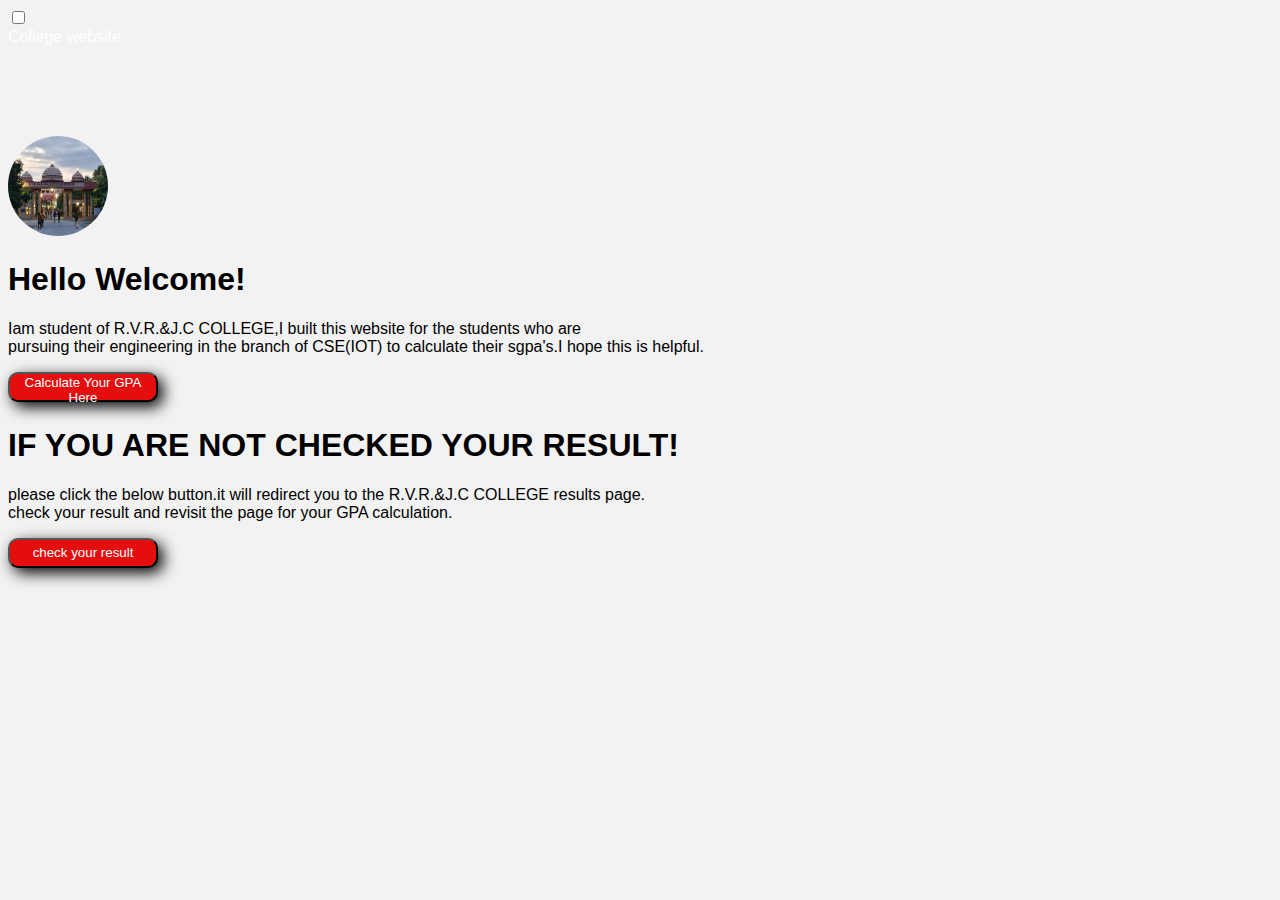
==== index1.html @ 98e5ff9a "Add files via upload" ====
<!DOCTYPE html>
<html lang="en">
<head>
    <meta charset="UTF-8">
    <meta name="viewport" content="width=device-width, initial-scale=1.0">
    <title>Document</title>
    <link rel="stylesheet" href="style.css">
</head>
<body>
    <header>
        <input type="checkbox" id="ch">
        <label for="ch">
        <div id="hamcon">
            <div id="ham"></div>
            <div id="ham"></div>
            <div id="ham"></div>
        </div>
        </label>
        <div id="tog">
            <a href="https://rvrjcce.ac.in" style="color: white; text-decoration: none;">College website</a>
        </div>
    </header><br><br>
    <br><br>
    <br>
    <div id="intro">
        <img src="rvr.jpeg" style="height: 100px;width: 100px;border-radius: 50%;">
        <h1>Hello Welcome!</h1>
        <p>Iam student of R.V.R.&J.C COLLEGE,I built this website for the students who are <br> pursuing their engineering in the branch of CSE(IOT) to calculate their sgpa's.I hope this is helpful.</p>
        <button id="introbt" onclick="intro()">Calculate Your GPA Here</button>
    </div>
    
    <div id="rescon">
        <h1>IF YOU ARE NOT CHECKED YOUR RESULT!</h1>
        <p>please click the below button.it will redirect you to the R.V.R.&J.C COLLEGE results page.<br>check your result and revisit the page for your GPA calculation.</p>
        <button id="resbt" onclick="introres()">check your result</button>
    </div>
    <script src="index.js"></script>
</body>
</html>
---- style.css ----
body{
    font-family: Arial, sans-serif;
    background-color: hsl(0,0%,95%);
}
#header{
    background-color: rgb(223, 206, 18);
    width: 100%;
    height: 70px;
    position: fixed;
}



#hw{
    text-align: center;
}
#hel{
    width: 100%;
    height: 50px;
}
#sub{
    background-color: hsl(0,0%,100%);
    text-align: center;
    max-width: 350px;
    margin: auto;
    padding: 25px;
    border-radius: 10px;
    box-shadow: 5px 5px 15px black;
    background-color: rgb(223, 213, 213);
}
#year{
    width: 200px;
    margin-bottom: 15px;
    height: 30px;
    border-radius:6px;
}
#sem{
    width: 200px;
    margin-bottom: 25px;
    height: 30px;
    border-radius:6px;
}
button{
    background-color: rgb(229, 14, 14);
    color: white;
    width: 150px;
    height: 30px;
    border-radius: 10px;
    box-shadow: 5px 5px 15px black;
}
#one{
    display: none;
    background-color: hsl(0,0%,100%);
    text-align: center;
    max-width: 300px;
    margin: auto;
    padding: 25px;
    border-radius: 10px;
    box-shadow: 5px 5px 15px black;
    background-color: rgb(223, 213, 213);
}
#two{
    display: none;
    background-color: hsl(0,0%,100%);
    text-align: center;
    max-width: 300px;
    margin: auto;
    padding: 25px;
    border-radius: 10px;
    box-shadow: 5px 5px 15px black;
    background-color: rgb(223, 213, 213);
}
#three{
    display: none;
    background-color: hsl(0,0%,100%);
    text-align: center;
    max-width: 300px;
    margin: auto;
    padding: 25px;
    border-radius: 10px;
    box-shadow: 5px 5px 15px black;
    background-color: rgb(223, 213, 213);
}
#four{
    display: none;
    background-color: hsl(0,0%,100%);
    text-align: center;
    max-width: 300px;
    margin: auto;
    padding: 25px;
    border-radius: 10px;
    box-shadow: 5px 5px 15px black;
    background-color: rgb(223, 213, 213);
}
#five{
    display: none;
    background-color: hsl(0,0%,100%);
    text-align: center;
    max-width: 300px;
    margin: auto;
    padding: 25px;
    border-radius: 10px;
    box-shadow: 5px 5px 15px black;
    background-color: rgb(223, 213, 213);
}
#six{
    display: none;
    background-color: hsl(0,0%,100%);
    text-align: center;
    max-width: 300px;
    margin: auto;
    padding: 25px;
    border-radius: 10px;
    box-shadow: 5px 5px 15px black;
    background-color: rgb(223, 213, 213);
}
#seven{
    display: none;
    background-color: hsl(0,0%,100%);
    text-align: center;
    max-width: 300px;
    margin: auto;
    padding: 25px;
    border-radius: 10px;
    box-shadow: 5px 5px 15px black;
    background-color: rgb(223, 213, 213);
}
select{
    width: 200px;
    margin-bottom: 15px;
    height: 30px;
    border-radius:6px;
}
#h8{
    display: inline; margin-left: 600px; padding: 10px;
    
}
#h9{
    height: 30px;
    width: 200px;
    margin-left: 700px;
    margin-top: -30px;
    border-radius: 10px;
    text-align: center;
    align-items: center;
    background-color: white;
}
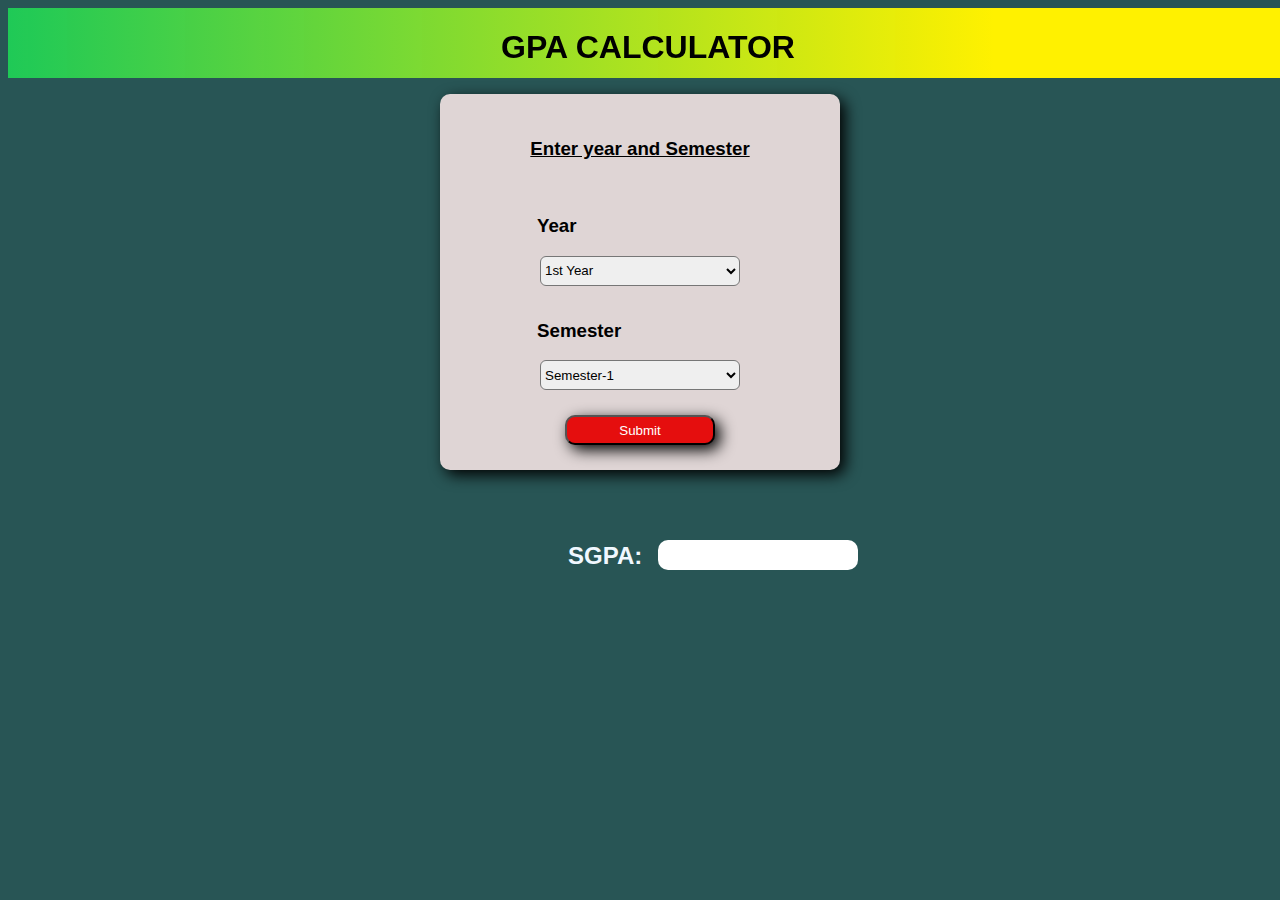
==== commit 82de6086: "Update index1.html" ====
--- a/index1.html
+++ b/index1.html
@@ -3,37 +3,616 @@
 <head>
     <meta charset="UTF-8">
     <meta name="viewport" content="width=device-width, initial-scale=1.0">
-    <title>Document</title>
+    <title>GPA Calculator</title>
     <link rel="stylesheet" href="style.css">
+    
 </head>
 <body>
-    <header>
-        <input type="checkbox" id="ch">
-        <label for="ch">
-        <div id="hamcon">
-            <div id="ham"></div>
-            <div id="ham"></div>
-            <div id="ham"></div>
-        </div>
-        </label>
-        <div id="tog">
-            <a href="https://rvrjcce.ac.in" style="color: white; text-decoration: none;">College website</a>
-        </div>
-    </header><br><br>
-    <br><br>
-    <br>
-    <div id="intro">
-        <img src="rvr.jpeg" style="height: 100px;width: 100px;border-radius: 50%;">
-        <h1>Hello Welcome!</h1>
-        <p>Iam student of R.V.R.&J.C COLLEGE,I built this website for the students who are <br> pursuing their engineering in the branch of CSE(IOT) to calculate their sgpa's.I hope this is helpful.</p>
-        <button id="introbt" onclick="intro()">Calculate Your GPA Here</button>
+    <div id="header">
+    
+        <h1 id="hw">GPA CALCULATOR</h1>
+
+    </div><br><br>
+    <div id="hel"></div>
+    <div id="sub">
+        <h3><u>Enter year and Semester</u></h3><br>
+        <h3 style="text-align: left; margin-left: 72px; ">Year</h3>
+        <select id="year">
+            <option value="1st Year">1st Year</option>
+            <option value="2nd Year">2nd Year</option>
+            <option value="3rd Year">3rd Year</option>
+            <option value="4th Year">4th Year</option>
+        </select><br>
+        <h3 style="text-align: left; margin-left: 72px; ">Semester</h3>
+        <select id="sem">
+            <option value="Semester-1">Semester-1</option>
+            <option value="Semester-2">Semester-2</option>
+        </select><br>
+        <button onclick="showHeading()">Submit</button>
+    </div><br><br>
+        
+    <div id="one">
+        <h2><u>Enter your marks</u></h2>
+        <h3 style="display: inline; margin-left: 30px; padding: 10px">M1:</h3>
+        <select id="m1">
+            <option value="A+">A+</option>
+            <option value="A">A</option>
+            <option value="B">B</option>
+            <option value="C">C</option>
+            <option value="D">D</option>
+            <option value="E">E</option>
+        </select><br>
+        <h3 style="display: inline; margin-left: 17px; padding: 10px">CHE:</h3>
+        <select id="che">
+            <option value="A+">A+</option>
+            <option value="A">A</option>
+            <option value="B">B</option>
+            <option value="C">C</option>
+            <option value="D">D</option>
+            <option value="E">E</option>
+        </select><br>
+        <h3 style="display: inline; margin-left: 17px; padding: 10px">ENG:</h3>
+        <select id="eng">
+            <option value="A+">A+</option>
+            <option value="A">A</option>
+            <option value="B">B</option>
+            <option value="C">C</option>
+            <option value="D">D</option>
+            <option value="E">E</option>
+        </select><br>
+        <h3 style="display: inline; margin-left: 17px; padding: 10px;">FCS:</h3>
+        <select id="c">
+            <option value="A+">A+</option>
+            <option value="A">A</option>
+            <option value="B">B</option>
+            <option value="C">C</option>
+            <option value="D">D</option>
+            <option value="E">E</option>
+        </select><br>
+        <h3 style="display: inline; margin-right: 10px;">CHElab:</h3>
+        <select id="cl">
+            <option value="A+">A+</option>
+            <option value="A">A</option>
+            <option value="B">B</option>
+            <option value="C">C</option>
+            <option value="D">D</option>
+            <option value="E">E</option>
+        </select><br>
+        <h3 style="display: inline; margin-right: 10px;">ENGlab:</h3>
+        <select id="el">
+            <option value="A+">A+</option>
+            <option value="A">A</option>
+            <option value="B">B</option>
+            <option value="C">C</option>
+            <option value="D">D</option>
+            <option value="E">E</option>
+        </select><br>
+        <h3 style="display: inline; margin-right: 10px;">CADlab:</h3>
+        <select id="dr">
+            <option value="A+">A+</option>
+            <option value="A">A</option>
+            <option value="B">B</option>
+            <option value="C">C</option>
+            <option value="D">D</option>
+            <option value="E">E</option>
+        </select><br>
+        <h3 style="display: inline; margin-right: 10px;">FCSlab:</h3>
+        <select id="fcl">
+            <option value="A+">A+</option>
+            <option value="A">A</option>
+            <option value="B">B</option>
+            <option value="C">C</option>
+            <option value="D">D</option>
+            <option value="E">E</option>
+        </select><br>
+        <button onclick="cal1()">CALCULATE</button>
     </div>
+    <div id="two">
+        <h2><u>Enter your marks</u></h2>
+        <h3 style="display: inline; margin-left: 30px; padding: 10px">M2:</h3>
+        <select id="m2">
+            <option value="A+">A+</option>
+            <option value="A">A</option>
+            <option value="B">B</option>
+            <option value="C">C</option>
+            <option value="D">D</option>
+            <option value="E">E</option>
+        </select><br>
+        <h3 style="display: inline; margin-left: 17px; padding: 10px">PHY:</h3>
+        <select id="phy">
+            <option value="A+">A+</option>
+            <option value="A">A</option>
+            <option value="B">B</option>
+            <option value="C">C</option>
+            <option value="D">D</option>
+            <option value="E">E</option>
+        </select><br>
+        <h3 style="display: inline; margin-left: 17px; padding: 10px">BEE:</h3>
+        <select id="bee">
+            <option value="A+">A+</option>
+            <option value="A">A</option>
+            <option value="B">B</option>
+            <option value="C">C</option>
+            <option value="D">D</option>
+            <option value="E">E</option>
+        </select><br>
+        <h3 style="display: inline; margin-left: 17px; padding: 10px;">DSA:</h3>
+        <select id="dsa">
+            <option value="A+">A+</option>
+            <option value="A">A</option>
+            <option value="B">B</option>
+            <option value="C">C</option>
+            <option value="D">D</option>
+            <option value="E">E</option>
+        </select><br>
+        <h3 style="display: inline; margin-left: 17px; padding: 10px;">PYT:</h3>
+        <select id="pyt">
+            <option value="A+">A+</option>
+            <option value="A">A</option>
+            <option value="B">B</option>
+            <option value="C">C</option>
+            <option value="D">D</option>
+            <option value="E">E</option>
+        </select><br>
+        <h3 style="display: inline; margin-right: 10px;">PHYlab:</h3>
+        <select id="phyl">
+            <option value="A+">A+</option>
+            <option value="A">A</option>
+            <option value="B">B</option>
+            <option value="C">C</option>
+            <option value="D">D</option>
+            <option value="E">E</option>
+        </select><br>
+        <h3 style="display: inline; margin-right: 10px;">BEElab:</h3>
+        <select id="beeel">
+            <option value="A+">A+</option>
+            <option value="A">A</option>
+            <option value="B">B</option>
+            <option value="C">C</option>
+            <option value="D">D</option>
+            <option value="E">E</option>
+        </select><br>
+        <h3 style="display: inline; margin-right: 10px;">DSAlab:</h3>
+        <select id="dsal">
+            <option value="A+">A+</option>
+            <option value="A">A</option>
+            <option value="B">B</option>
+            <option value="C">C</option>
+            <option value="D">D</option>
+            <option value="E">E</option>
+        </select><br>
+        <h3 style="display: inline; margin-right: 10px;">PYTlab:</h3>
+        <select id="pytl">
+            <option value="A+">A+</option>
+            <option value="A">A</option>
+            <option value="B">B</option>
+            <option value="C">C</option>
+            <option value="D">D</option>
+            <option value="E">E</option>
+        </select><br>
+        
+        <button onclick = "cal2()">CALCULATE</button>
+    </div>
+    <div id="three">
+        <h2><u>Enter your marks</u></h2>
+        <h3 style="display: inline; margin-left: 30px; padding: 10px">D.E:</h3>
+        <select id="de">
+            <option value="A+">A+</option>
+            <option value="A">A</option>
+            <option value="B">B</option>
+            <option value="C">C</option>
+            <option value="D">D</option>
+            <option value="E">E</option>
+        </select><br>
+        <h3 style="display: inline; margin-left: 17px; padding: 10px">DMS:</h3>
+        <select id="dms">
+            <option value="A+">A+</option>
+            <option value="A">A</option>
+            <option value="B">B</option>
+            <option value="C">C</option>
+            <option value="D">D</option>
+            <option value="E">E</option>
+        </select><br>
+        <h3 style="display: inline; margin-left: 25px; padding: 10px">C.O:</h3>
+        <select id="co">
+            <option value="A+">A+</option>
+            <option value="A">A</option>
+            <option value="B">B</option>
+            <option value="C">C</option>
+            <option value="D">D</option>
+            <option value="E">E</option>
+        </select><br>
+        <h3 style="display: inline; margin-left: 27px; padding: 10px;">IOT:</h3>
+        <select id="IOT">
+            <option value="A+">A+</option>
+            <option value="A">A</option>
+            <option value="B">B</option>
+            <option value="C">C</option>
+            <option value="D">D</option>
+            <option value="E">E</option>
+        </select><br>
+        <h3 style="display: inline; margin-left: 17px; padding: 10px;">OOP:</h3>
+        <select id="oop">
+            <option value="A+">A+</option>
+            <option value="A">A</option>
+            <option value="B">B</option>
+            <option value="C">C</option>
+            <option value="D">D</option>
+            <option value="E">E</option>
+        </select><br>
+        <h3 style="display: inline; margin-right: 10px;">ENGlab:</h3>
+        <select id="tclvs">
+            <option value="A+">A+</option>
+            <option value="A">A</option>
+            <option value="B">B</option>
+            <option value="C">C</option>
+            <option value="D">D</option>
+            <option value="E">E</option>
+        </select><br>
+        <h3 style="display: inline; margin-right: 10px; margin-left: 10px;">IOTlab:</h3>
+        <select id="el">
+            <option value="A+">A+</option>
+            <option value="A">A</option>
+            <option value="B">B</option>
+            <option value="C">C</option>
+            <option value="D">D</option>
+            <option value="E">E</option>
+        </select><br>
+        <h3 style="display: inline; margin-right: 10px;">OOPlab:</h3>
+        <select id="oopl">
+            <option value="A+">A+</option>
+            <option value="A">A</option>
+            <option value="B">B</option>
+            <option value="C">C</option>
+            <option value="D">D</option>
+            <option value="E">E</option>
+        </select><br>
+        <h3 style="display: inline; margin-right: 10px;">WEBlab:</h3>
+        <select id="weblab">
+            <option value="A+">A+</option>
+            <option value="A">A</option>
+            <option value="B">B</option>
+            <option value="C">C</option>
+            <option value="D">D</option>
+            <option value="E">E</option>
+        </select><br>
+        <button onclick="cal3()">CALCULATE</button>
+    </div>
+    <div id="four">
+        <h2><u>Enter your marks</u></h2>
+        <h3 style="display: inline; margin-left: 40px; padding: 3px;">P&S:</h3>
+        <select id="p&s">
+            <option value="A+">A+</option>
+            <option value="A">A</option>
+            <option value="B">B</option>
+            <option value="C">C</option>
+            <option value="D">D</option>
+            <option value="E">E</option>
+        </select><br>
+        <h3 style="display: inline; margin-left: 25px; padding: 3px;">DBMS:</h3>
+        <select id="dbms">
+            <option value="A+">A+</option>
+            <option value="A">A</option>
+            <option value="B">B</option>
+            <option value="C">C</option>
+            <option value="D">D</option>
+            <option value="E">E</option>
+        </select><br>
+        <h3 style="display: inline; margin-left: 50px; padding: 3px;">O.S:</h3>
+        <select id="os">
+            <option value="A+">A+</option>
+            <option value="A">A</option>
+            <option value="B">B</option>
+            <option value="C">C</option>
+            <option value="D">D</option>
+            <option value="E">E</option>
+        </select><br>
+        <h3 style="display: inline; margin-left: 12px; padding: 3px;">IOTA&P:</h3>
+        <select id="iotap">
+            <option value="A+">A+</option>
+            <option value="A">A</option>
+            <option value="B">B</option>
+            <option value="C">C</option>
+            <option value="D">D</option>
+            <option value="E">E</option>
+        </select><br>
+        <h3 style="display: inline; margin-left: 50px; padding: 3px;">C.N:</h3>
+        <select id="cn">
+            <option value="A+">A+</option>
+            <option value="A">A</option>
+            <option value="B">B</option>
+            <option value="C">C</option>
+            <option value="D">D</option>
+            <option value="E">E</option>
+        </select><br>
+        <h3 style="display: inline; margin-right: 1px; margin-left: 20px;">P&Slab:</h3>
+        <select id="p&sl">
+            <option value="A+">A+</option>
+            <option value="A">A</option>
+            <option value="B">B</option>
+            <option value="C">C</option>
+            <option value="D">D</option>
+            <option value="E">E</option>
+        </select><br>
+        <h3 style="display: inline; margin-right: 1px; ">DBMSlab:</h3>
+        <select id="dbmsl">
+            <option value="A+">A+</option>
+            <option value="A">A</option>
+            <option value="B">B</option>
+            <option value="C">C</option>
+            <option value="D">D</option>
+            <option value="E">E</option>
+        </select><br>
+        <h3 style="display: inline; margin-right: 1px; margin-left: 20px;">O.Slab:</h3>
+        <select id="osl">
+            <option value="A+">A+</option>
+            <option value="A">A</option>
+            <option value="B">B</option>
+            <option value="C">C</option>
+            <option value="D">D</option>
+            <option value="E">E</option>
+        </select><br>
+        <h3 style="display: inline; margin-right: 1px; margin-left: 20px;">S.Llab:</h3>
+        <select id="sll">
+            <option value="A+">A+</option>
+            <option value="A">A</option>
+            <option value="B">B</option>
+            <option value="C">C</option>
+            <option value="D">D</option>
+            <option value="E">E</option>
+        </select><br>
+        <button onclick="cal4()">CALCULATE</button>
+    </div>
+    <div id="five">
+        <h2><u>Enter your marks</u></h2>
+        <h3 style="display: inline; margin-left: 25px; padding: 3px;">ATFL:</h3>
+        <select id="atfl">
+            <option value="A+">A+</option>
+            <option value="A">A</option>
+            <option value="B">B</option>
+            <option value="C">C</option>
+            <option value="D">D</option>
+            <option value="E">E</option>
+        </select><br>
+        <h3 style="display: inline; margin-left: 50px; padding: 3px;">S.E:</h3>
+        <select id="se">
+            <option value="A+">A+</option>
+            <option value="A">A</option>
+            <option value="B">B</option>
+            <option value="C">C</option>
+            <option value="D">D</option>
+            <option value="E">E</option>
+        </select><br>
+        <h3 style="display: inline; margin-left: 25px; padding: 3px;">DAOA:</h3>
+        <select id="daa">
+            <option value="A+">A+</option>
+            <option value="A">A</option>
+            <option value="B">B</option>
+            <option value="C">C</option>
+            <option value="D">D</option>
+            <option value="E">E</option>
+        </select><br>
+        <h3 style="display: inline; margin-left: 2px; padding: 3px;">IOTWCC:</h3>
+        <select id="iotcc">
+            <option value="A+">A+</option>
+            <option value="A">A</option>
+            <option value="B">B</option>
+            <option value="C">C</option>
+            <option value="D">D</option>
+            <option value="E">E</option>
+        </select><br>
+        <h3 style="display: inline; margin-left: 50px; padding: 3px;">A.I:</h3>
+        <select id="ai">
+            <option value="A+">A+</option>
+            <option value="A">A</option>
+            <option value="B">B</option>
+            <option value="C">C</option>
+            <option value="D">D</option>
+            <option value="E">E</option>
+        </select><br>
+        <h3 style="display: inline; margin-right: 1px; margin-left: 20px;">S.Clab:</h3>
+        <select id="scl">
+            <option value="A+">A+</option>
+            <option value="A">A</option>
+            <option value="B">B</option>
+            <option value="C">C</option>
+            <option value="D">D</option>
+            <option value="E">E</option>
+        </select><br>
+        <h3 style="display: inline; margin-right: -5px; padding: 5px; ">IOTClab:</h3>
+        <select id="iotccl">
+            <option value="A+">A+</option>
+            <option value="A">A</option>
+            <option value="B">B</option>
+            <option value="C">C</option>
+            <option value="D">D</option>
+            <option value="E">E</option>
+        </select><br>
+        <h3 style="display: inline; margin-right: 1px; margin-left: 25px;">S.Ilab:</h3>
+        <select id="si">
+            <option value="A+">A+</option>
+            <option value="A">A</option>
+            <option value="B">B</option>
+            <option value="C">C</option>
+            <option value="D">D</option>
+            <option value="E">E</option>
+        </select><br>
+        <h3 style="display: inline; margin-right: 1px; margin-left: 20px;">S.Slab:</h3>
+        <select id="ss">
+            <option value="A+">A+</option>
+            <option value="A">A</option>
+            <option value="B">B</option>
+            <option value="C">C</option>
+            <option value="D">D</option>
+            <option value="E">E</option>
+        </select><br>
+        <button onclick="cal5()">CALCULATE</button>
+    </div>
+    <div id="six">
+        <h2><u>Enter your marks</u></h2>
+        <h3 style="display: inline; margin-left: 17px; padding: 10px;">WSN:</h3>
+        <select id="wsn">
+            <option value="A+">A+</option>
+            <option value="A">A</option>
+            <option value="B">B</option>
+            <option value="C">C</option>
+            <option value="D">D</option>
+            <option value="E">E</option>
+        </select><br>
+        <h3 style="display: inline;  margin-left: 25px; padding: 10px">C.D:</h3>
+        <select id="cd">
+            <option value="A+">A+</option>
+            <option value="A">A</option>
+            <option value="B">B</option>
+            <option value="C">C</option>
+            <option value="D">D</option>
+            <option value="E">E</option>
+        </select><br>
+        <h3 style="display: inline;  margin-left: 40px; padding: 10px">I.I:</h3>
+        <select id="ii">
+            <option value="A+">A+</option>
+            <option value="A">A</option>
+            <option value="B">B</option>
+            <option value="C">C</option>
+            <option value="D">D</option>
+            <option value="E">E</option>
+        </select><br>
+        <h3 style="display: inline; margin-left: 23px; padding: 10px;">PE2:</h3>
+        <select id="pe2">
+            <option value="A+">A+</option>
+            <option value="A">A</option>
+            <option value="B">B</option>
+            <option value="C">C</option>
+            <option value="D">D</option>
+            <option value="E">E</option>
+        </select><br>
+        <h3 style="display: inline; margin-left: 11px; padding: 10px;">JOE2:</h3>
+        <select id="joe">
+            <option value="A+">A+</option>
+            <option value="A">A</option>
+            <option value="B">B</option>
+            <option value="C">C</option>
+            <option value="D">D</option>
+            <option value="E">E</option>
+        </select><br>
+        <h3 style="display: inline;  margin-right: 10px;">WSNlab:</h3>
+        <select id="wsnl">
+            <option value="A+">A+</option>
+            <option value="A">A</option>
+            <option value="B">B</option>
+            <option value="C">C</option>
+            <option value="D">D</option>
+            <option value="E">E</option>
+        </select><br>
+        <h3 style="display: inline; margin-right: 7px; margin-left: 8px;">IIOTlab:</h3>
+        <select id="iil">
+            <option value="A+">A+</option>
+            <option value="A">A</option>
+            <option value="B">B</option>
+            <option value="C">C</option>
+            <option value="D">D</option>
+            <option value="E">E</option>
+        </select><br>
+        <h3 style="display: inline; margin-right: 9px;">TP/Slab:</h3>
+        <select id="tpl">
+            <option value="A+">A+</option>
+            <option value="A">A</option>
+            <option value="B">B</option>
+            <option value="C">C</option>
+            <option value="D">D</option>
+            <option value="E">E</option>
+        </select><br>
+        <h3 style="display: inline; margin-right: 10px;">SOClab:</h3>
+        <select id="socl">
+            <option value="A+">A+</option>
+            <option value="A">A</option>
+            <option value="B">B</option>
+            <option value="C">C</option>
+            <option value="D">D</option>
+            <option value="E">E</option>
+        </select><br>
+        <button onclick="cal6()">CALCULATE</button>
+    </div>
+    <div id="seven">
+        <h2><u>Enter your marks</u></h2>
+        <h3 style="display: inline; margin-left: 10px; padding: 10px">HSSE:</h3>
+        <select id="hsse">
+            <option value="A+">A+</option>
+            <option value="A">A</option>
+            <option value="B">B</option>
+            <option value="C">C</option>
+            <option value="D">D</option>
+            <option value="E">E</option>
+        </select><br>
+        <h3 style="display: inline; margin-left: 25px; padding: 10px">PE3:</h3>
+        <select id="pe3">
+            <option value="A+">A+</option>
+            <option value="A">A</option>
+            <option value="B">B</option>
+            <option value="C">C</option>
+            <option value="D">D</option>
+            <option value="E">E</option>
+        </select><br>
+        <h3 style="display: inline; margin-left: 25px; padding: 10px">PE4:</h3>
+        <select id="pe4">
+            <option value="A+">A+</option>
+            <option value="A">A</option>
+            <option value="B">B</option>
+            <option value="C">C</option>
+            <option value="D">D</option>
+            <option value="E">E</option>
+        </select><br>
+        <h3 style="display: inline; margin-left: 25px; padding: 10px;">PE5:</h3>
+        <select id="pe5">
+            <option value="A+">A+</option>
+            <option value="A">A</option>
+            <option value="B">B</option>
+            <option value="C">C</option>
+            <option value="D">D</option>
+            <option value="E">E</option>
+        </select><br>
+        <h3 style="display: inline; margin-left: 15px; padding: 10px;">JOE3:</h3>
+        <select id="joe3">
+            <option value="A+">A+</option>
+            <option value="A">A</option>
+            <option value="B">B</option>
+            <option value="C">C</option>
+            <option value="D">D</option>
+            <option value="E">E</option>
+        </select><br>
+        <h3 style="display: inline; margin-left: 25px; padding: 10px;">OE4:</h3>
+        <select id="oe4">
+            <option value="A+">A+</option>
+            <option value="A">A</option>
+            <option value="B">B</option>
+            <option value="C">C</option>
+            <option value="D">D</option>
+            <option value="E">E</option>
+        </select><br>
+        <h3 style="display: inline; margin-left: 50px; padding: 10px;">II:</h3>
+        <select id="ii">
+            <option value="A+">A+</option>
+            <option value="A">A</option>
+            <option value="B">B</option>
+            <option value="C">C</option>
+            <option value="D">D</option>
+            <option value="E">E</option>
+        </select><br>
+        <h3 style="display: inline; margin-left: 15px; padding: 10px;">SOC5:</h3>
+        <select id="soc5">
+            <option value="A+">A+</option>
+            <option value="A">A</option>
+            <option value="B">B</option>
+            <option value="C">C</option>
+            <option value="D">D</option>
+            <option value="E">E</option>
+        </select><br>
+        <button onclick="cal7()">CALCULATE</button>
+    </div><br><br>
     
-    <div id="rescon">
-        <h1>IF YOU ARE NOT CHECKED YOUR RESULT!</h1>
-        <p>please click the below button.it will redirect you to the R.V.R.&J.C COLLEGE results page.<br>check your result and revisit the page for your GPA calculation.</p>
-        <button id="resbt" onclick="introres()">check your result</button>
-    </div>
+    <h2 id="h8">SGPA:</h2>
+    <h3 id="h9"></h3>
+    
     <script src="index.js"></script>
 </body>
-</html>+</html>
--- a/style.css
+++ b/style.css
@@ -1,9 +1,115 @@
 body{
     font-family: Arial, sans-serif;
-    background-color: hsl(0,0%,95%);
+    background-color: rgb(40, 85, 85);
+    
+    
+}
+header{
+    background-color: rgb(243, 168, 7);
+    width: 100%;
+    height: 70px;
+    margin-top: 0%;
+    position: fixed;
+}
+#ch {
+    display: none;
+}
+#hamcon{
+    height: 45px;
+    width: 40px;
+    position: absolute;
+    margin: 17px;
+    border-style: solid;
+    border-width: 2px;
+    border: none;
+    
+}
+#ham{
+    height: 6px;
+    width: 39px;
+    border-style: solid;
+    border-width: 1px;
+    border-radius: 5px;
+    margin-top: 2px;
+    background-color: black;
+    
+}
+#tog{
+    
+    position: absolute;
+    top: 80px;
+    left: 0;
+    width: 200px;
+    background-color: rgb(243, 168, 7);
+    color: white;
+    padding: 15px;
+    border-radius: 5px;
+    box-shadow: 2px 2px 10px rgba(0, 0, 0, 0.2);
+    display: none;
+    opacity: 0;
+    
+}
+
+#ch:checked ~ #tog {
+    display: block;
+    opacity: 1;
+    transform: translateY(0);
+    
+}
+
+#intro{
+    text-align: center;
+    color: aliceblue;
+    font-family: Hanken Grotesk;
+    
+}
+#introbt{
+    height: 50px;
+    width: 300px;
+    font-size: 1.5em;
+    color: black;
+    
+    text-align: center;
+    background: rgb(131,58,180);
+    background: linear-gradient(90deg, rgba(131,58,180,1) 0%, rgba(253,29,29,1) 50%, rgba(252,176,69,1) 100%);
+    border: none;
+    box-shadow: 5px 2px 5px whitesmoke;
+    border-radius: 10px;
+}
+#introbt:hover{
+    background-color: hsl(36, 100%, 90%);
+    color: black;
+}
+#introbt:active{
+    background-color: hsl(40, 90%, 50%);
+}
+#rescon{
+    text-align: center;
+    color: aliceblue;
+    font-family: Hanken Grotesk;
+}
+#resbt{
+    height: 50px;
+    width: 300px;
+    font-size: 1.5em;
+    color: black;
+    text-align: center;
+    background: rgb(255,241,0);
+    background: linear-gradient(90deg, rgba(255,241,0,1) 0%, rgba(177,238,8,1) 35%, rgba(53,183,203,1) 100%);
+    border: none;
+    box-shadow: 5px 2px 5px whitesmoke;
+    border-radius: 10px;
+}
+#resbt:hover{
+    background-color: hsl(36, 100%, 90%);
+    color: black;
+}
+#resbt:active{
+    background-color: hsl(40, 90%, 50%);
 }
 #header{
-    background-color: rgb(223, 206, 18);
+    background: rgb(0,247,255);
+    background: linear-gradient(90deg, rgba(0,247,255,1) 0%, rgba(30,214,87,0.9037990196078431) 0%, rgba(255,241,0,1) 77%, rgba(255,241,0,1) 79%);
     width: 100%;
     height: 70px;
     position: fixed;
@@ -132,16 +238,17 @@
     border-radius:6px;
 }
 #h8{
-    display: inline; margin-left: 600px; padding: 10px;
+    display: inline; margin-left: 550px; padding: 10px;
+    color: aliceblue;
     
 }
 #h9{
     height: 30px;
     width: 200px;
-    margin-left: 700px;
+    margin-left: 650px;
     margin-top: -30px;
     border-radius: 10px;
     text-align: center;
     align-items: center;
     background-color: white;
-}+}
